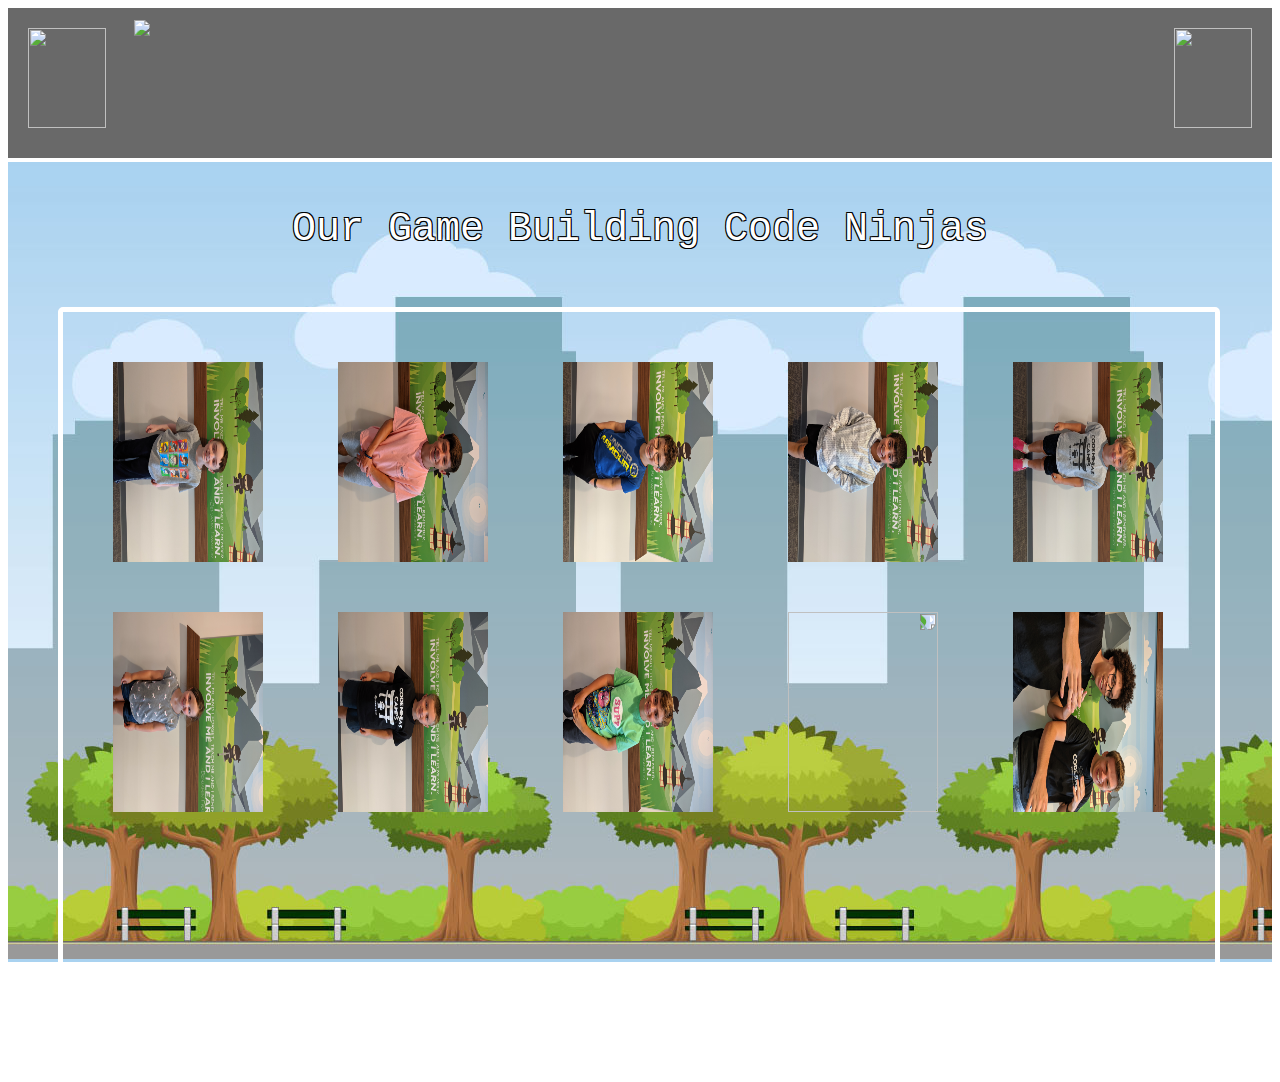
==== index.html @ 8a532717 "maybe?" ====
<!--HTML for Game Builders Site-->
<!Doctype HTML>
<html>

<head>
    <title>Meet the Game Builders</title>
    <link rel="StyleSheet" type="text/css" href="Gamebuilderscss.css" />
</head>

<body>
    <div class="header">
        <div id="lh">
            <img class="ninjapic1" src="https://api.macaronikid.com/assets/uploads/width_800,height_400,crop_false/40cb825e-eec0-4d7f-9a1d-60db23cee836.png" width="78" height="100" />
        </div>
        <div id="lr">
            <img class="ninjapic2" src="https://api.macaronikid.com/assets/uploads/width_800,height_400,crop_false/becfeb21-1107-4cbd-bf1e-3eb3ff2236a7.png" width="78" height="100" />
        </div>
        <div id="lc">
            <img id="logo" src="https://biz.prlog.org/CodeNinjas/logo.png">
        </div>

    </div>
    <div class="container">
        <div id="meet">
            <p>Our Game Building Code Ninjas</p>
        </div>
        <div id="space">
            <a href="OtherSites/Site1.html" target="_blank"><img class="ninja" src="Photos/IMG_20190626_111609.jpg" /></a>
            <a href="OtherSites/Site2.html" target="_blank"><img class="ninja" src="Photos/IMG_20190626_111704.jpg" /></a>
            <a href="OtherSites/Site3.html" target="_blank"><img class="ninja" src="Photos/IMG_20190626_111848.jpg" /></a>
            <a href="OtherSites/Site4.html" target="_blank"><img class="ninja" src="Photos/IMG_20190626_111957.jpg" /></a>
            <a href="OtherSites/Site5.html" target="_blank"><img class="ninja" src="Photos/IMG_20190626_112042.jpg" /></a>
            <a href="OtherSites/Site6.html" target="_blank"><img class="ninja" src="Photos/IMG_20190626_112125.jpg" /></a>
            <a href="OtherSites/Site7.html" target="_blank"><img class="ninja" src="Photos/IMG_20190626_112222.jpg" /></a>
            <a href="OtherSites/Site8.html" target="_blank"><img class="ninja" src="Photos/IMG_20190626_112424.jpg" /></a>
            <a href="OtherSites/Site9.html" target="_blank"><img class="ninja" src="Photos/MVIMG_20190626_112331.jpg" /></a>
            <a href="OtherSites/Site10.html" target="_blank"><img class="ninja" src="Photos/IMG_20190626_160847.jpg" /></a>
        </div>





    </div>

</body></html>
---- Gamebuilderscss.css ----
body {
    flex-flow: wrap;
}

.container {
    background-image: url("TreeBack.jpg");
    width: 100%;
    height: 800px;
    margin: 0px;
}

.header {
    background-color: dimgray;
    box-sizing: border-box;
    width: 100%;
    height: 150px;
    display: inline-block;
}
#lh{
    width:10%;
    height:150px;
    float:left;
}
#lh:hover{
      -webkit-transform: scaleX(-1);
  transform: scaleX(-1);
}
#lr{
    width:10%;
    height:150px;
    float:right;
}
#lr:hover{
      -webkit-transform: scaleX(-1);
  transform: scaleX(-1);
}
#lc{

    height:150px;
    float:center;
}
.ninjapic1 {
    margin: 20px;
}
.ninjapic2 {
    margin: 20px;
    float:right;
}
#logo{
    display:block;
    margin-left:auto;
    margin-right:auto;
    margin-top:12px;
    float:center;
}
#meet{
    padding-top:5px;
    margin:0px;
    width:100%;
    height:140px;
    text-align:center;
    font-family:monospace;
    font-size:40px;
    color:white;
    text-shadow:
		-1px -1px 0 #000,
		1px -1px 0 #000,
		-1px 1px 0 #000,
		1px 1px 0 #000;  

}
@media only screen and (max-width: 600px) {
  .container {
    background-color: lightblue;
  }
}
#space{
    width:90%;
    height:85%;
    margin-right: 50px;
    margin-left: 50px;
    border:solid;
    border-color:white;
    border-width:5px;
    border-radius:5px;
    position:absolute;
}
.ninja{
    box-sizing:content-box;
    width:200px;
    height:150px;
    transform: rotate(90deg);
    position:relative;
    display:inline-block;
    float:left;
    margin-top:50px;
    padding-bottom:50px;
    margin-right:25px;
}

img{
    margin:0px;
    padding:0px;
}
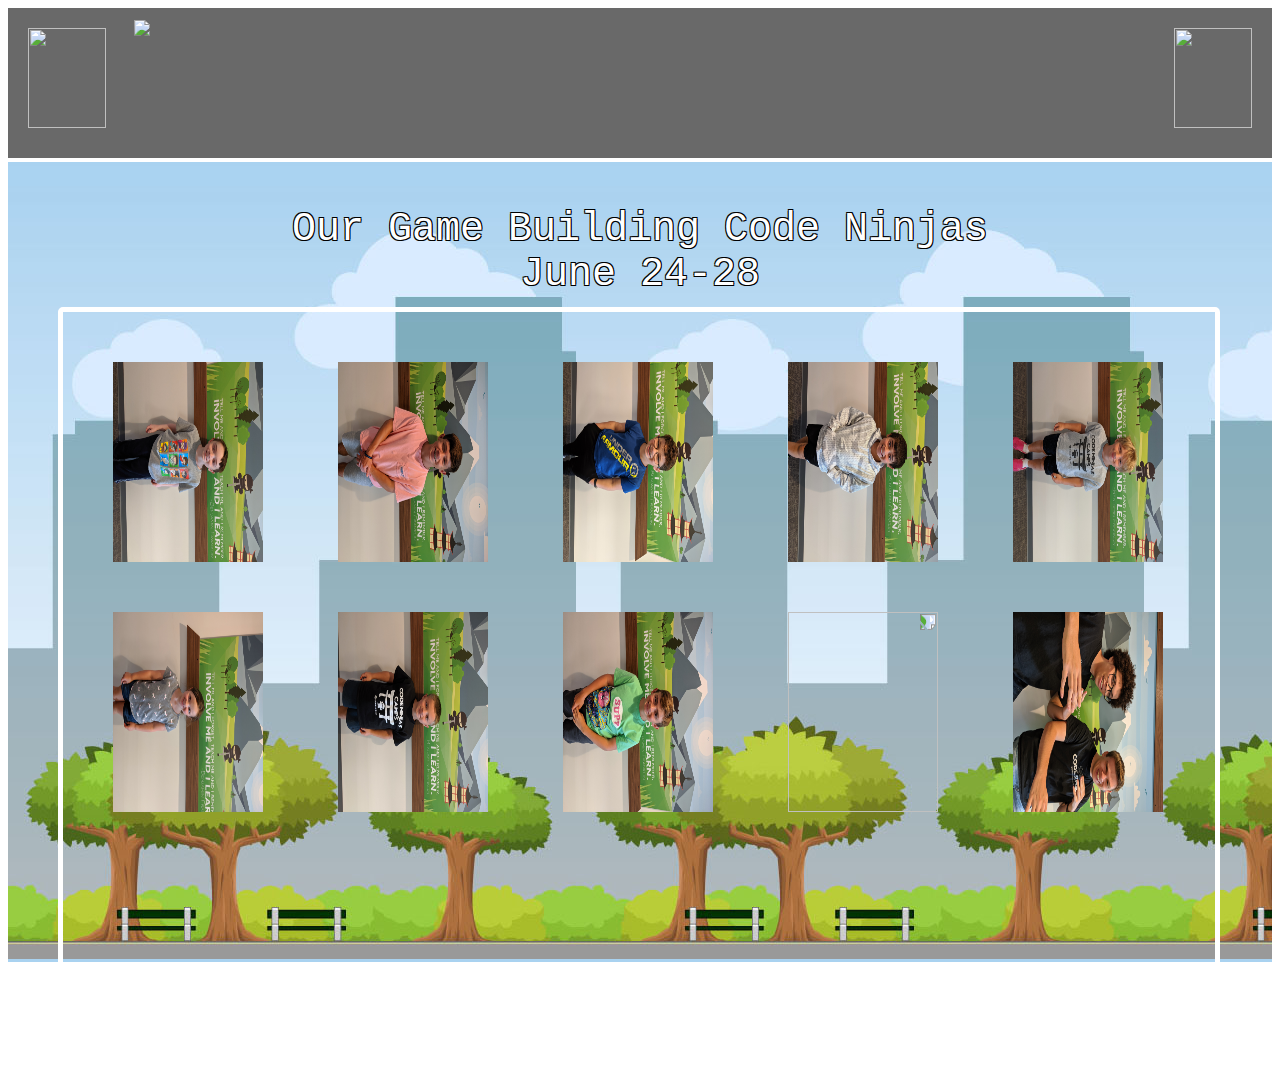
==== commit b7303f8d: "again" ====
--- a/index.html
+++ b/index.html
@@ -22,7 +22,7 @@
     </div>
     <div class="container">
         <div id="meet">
-            <p>Our Game Building Code Ninjas</p>
+            <p>Our Game Building Code Ninjas <br> June 24-28</p>
         </div>
         <div id="space">
             <a href="OtherSites/Site1.html" target="_blank"><img class="ninja" src="Photos/IMG_20190626_111609.jpg" /></a>
--- a/Gamebuilderscss.css
+++ b/Gamebuilderscss.css
@@ -84,6 +84,7 @@
     border-width:5px;
     border-radius:5px;
     position:absolute;
+    margin-bottom:10px;
 }
 .ninja{
     box-sizing:content-box;
